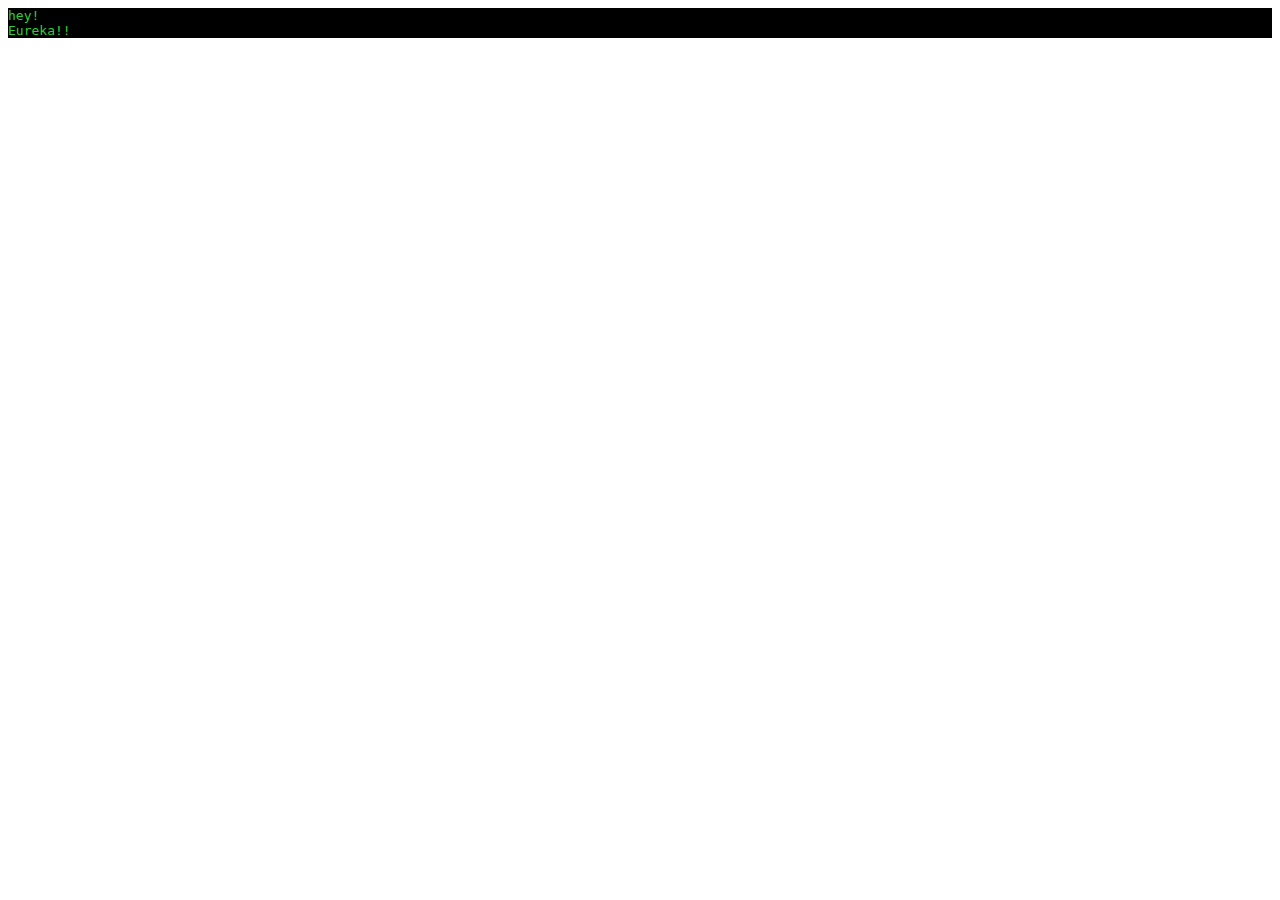
==== index.html @ 996a8cb2 "Create index.html" ====
<!DOCTYPE html>
<html>
    <head>
        <style>
            #ui-console {
                background-color: black;
                color: limegreen;
                font-family: monospace;
                overflow-y: scroll;
            }
        </style>
    </head>
    <body>
        <div id="ui-console">
            
        </div>
    </body>
    <script>
        var ctext = [];
        var c = document.getElementById("ui-console");
        var nlot = document.createElement("span");
        var nlot2 = document.createElement("span");
        nlot.style.display = "block";
        nlot2.style.display = "block";
        nlot2.innerHTML = "Eureka!!";
        nlot.innerHTML = "hey!";
        c.appendChild(nlot);
        c.appendChild(nlot2);
        
        
    </script>
</html>
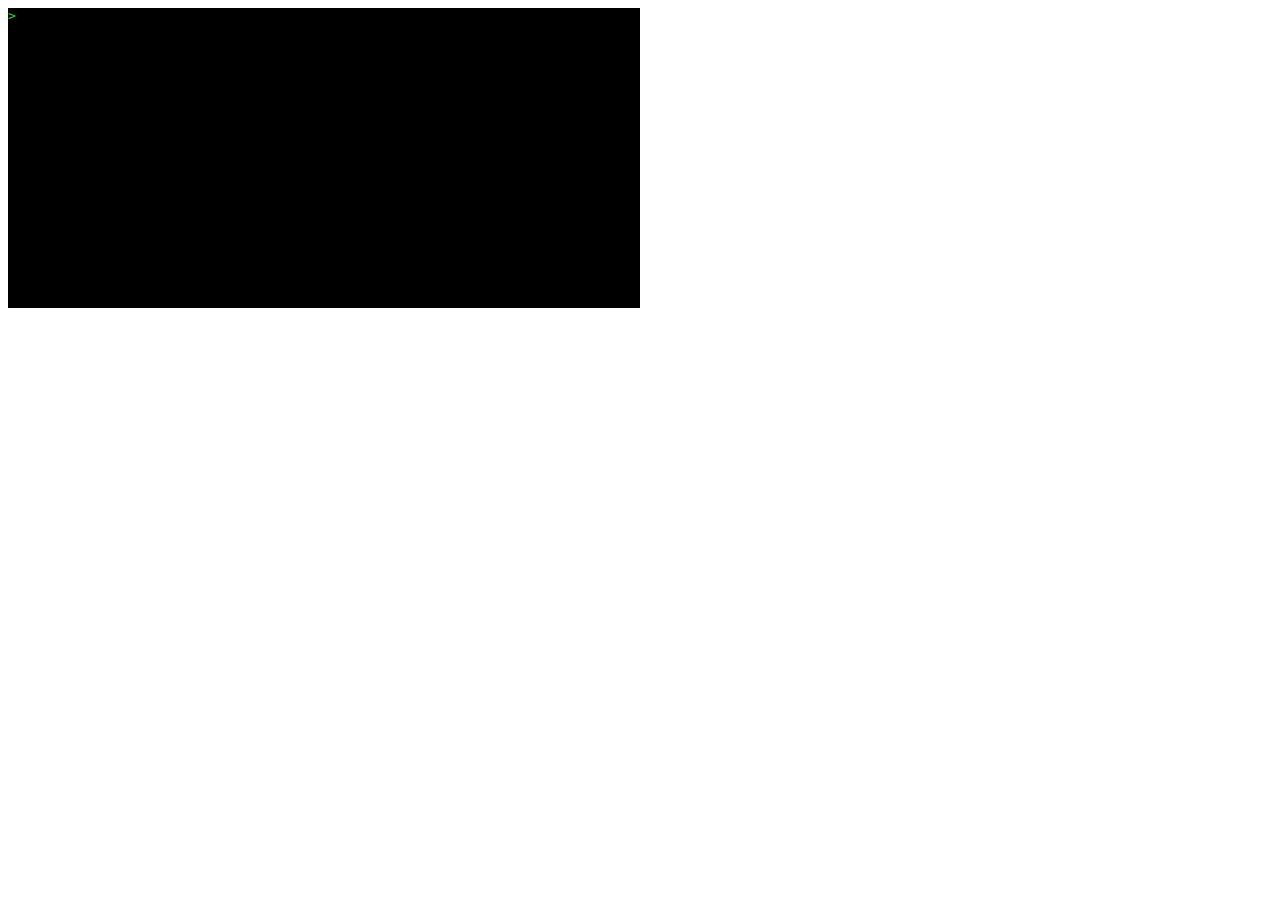
==== commit b5e8b051: "Basic console functions" ====
--- a/index.html
+++ b/index.html
@@ -3,10 +3,13 @@
     <head>
         <style>
             #ui-console {
+                width: 50%;
+                min-width: 500px;
                 background-color: black;
                 color: limegreen;
                 font-family: monospace;
                 overflow-y: scroll;
+                
             }
         </style>
     </head>
@@ -16,17 +19,109 @@
         </div>
     </body>
     <script>
-        var ctext = [];
+        var cons = new Array(20);
         var c = document.getElementById("ui-console");
-        var nlot = document.createElement("span");
-        var nlot2 = document.createElement("span");
-        nlot.style.display = "block";
-        nlot2.style.display = "block";
-        nlot2.innerHTML = "Eureka!!";
-        nlot.innerHTML = "hey!";
-        c.appendChild(nlot);
-        c.appendChild(nlot2);
+        var activeLine = 0;  // variable to mark where caret is via 'cons' array index
+        var nout = new Output();
+        var new_line_handler = function(event){
+            if(event.code == "Enter"){
+                event.preventDefault();
+                submitLine();
+            }
+        }
+        
+        function build_console(){
+            for(i of cons.keys()){
+                cons[i] = document.createElement("span");
+                cons[i].style.display = "block";
+                cons[i].innerHTML = "&nbsp";
+                c.appendChild(cons[i]);
+            }
+            cons[activeLine].innerHTML = prompt; 
+        }
+        
+        function init_console(){
+            cons[activeLine].addEventListener("keypress", new_line_handler);
+            document.getElementById("al").focus();
+        }
+        
+        /*
+        function generate_output(num_lines, line){
+            var output_text = new Array(50);
+            var line_count = 0
+            
+            for(;line_count < num_lines; line_count++){
+                output_text[line_count] = line;
+            }
+            
+        }*/
+        
+        function Output(output_text = []){
+            this.build_output = function (input) {
+                output_text.push(input);
+            }
+            this.send_output = function () {
+                cons[activeLine].innerHTML = "&nbsp";
+                cons[activeLine].removeEventListener("keypress", new_line_handler);
+                activeLine = 0;
+                activeLine += output_text.length;
+                
+                for(a of cons.keys()){
+                    if(a < activeLine){
+                        if(output_text[a] == ""){
+                            cons[a].innerHTML = context;
+                        }else {
+                            cons[a].innerHTML = context + output_text[a];
+                        }
+                    }else {
+                        cons[a].innerHTML = "&nbsp";
+                    }  
+                }
+                
+                console.log(output_text);
+                
+                cons[activeLine].innerHTML = prompt;
+                cons[activeLine].addEventListener("keypress", new_line_handler);                                                          
+                document.getElementById("al").focus();
+                
+            }
+            this.finish = function (isFinished = false) {
+                if(isFinished){
+                    output_text.length = 0;
+                    this.send_output();
+                }
+            }
+        }
+        
+        var context = "<span contentEditable=false>>&nbsp</span>";
+        var line = "<span id='al' contentEditable=true></span>";
+        var prompt = context + line;
+        
+        /*var nlot5 = document.createElement("span");
+        nlot5.style.display = "block";
+        nlot5.innerHTML = prom + ;
+        nlot5.addEventListener("keypress", function(e){ if(e.keyCode == 13) submitLine(); });
+        */
         
         
+        function submitLine(){
+            var submitted_text = document.getElementById("al").textContent;
+            
+            if(submitted_text == "clear"){
+                nout.finish(true);
+            }else {
+                nout.build_output(submitted_text);
+                nout.send_output();
+            }
+            
+            
+            
+            //generate_output(1, submitted_text);
+            
+            console.log(submitted_text);
+        }
+        
+        build_console();
+        init_console();
     </script>
 </html>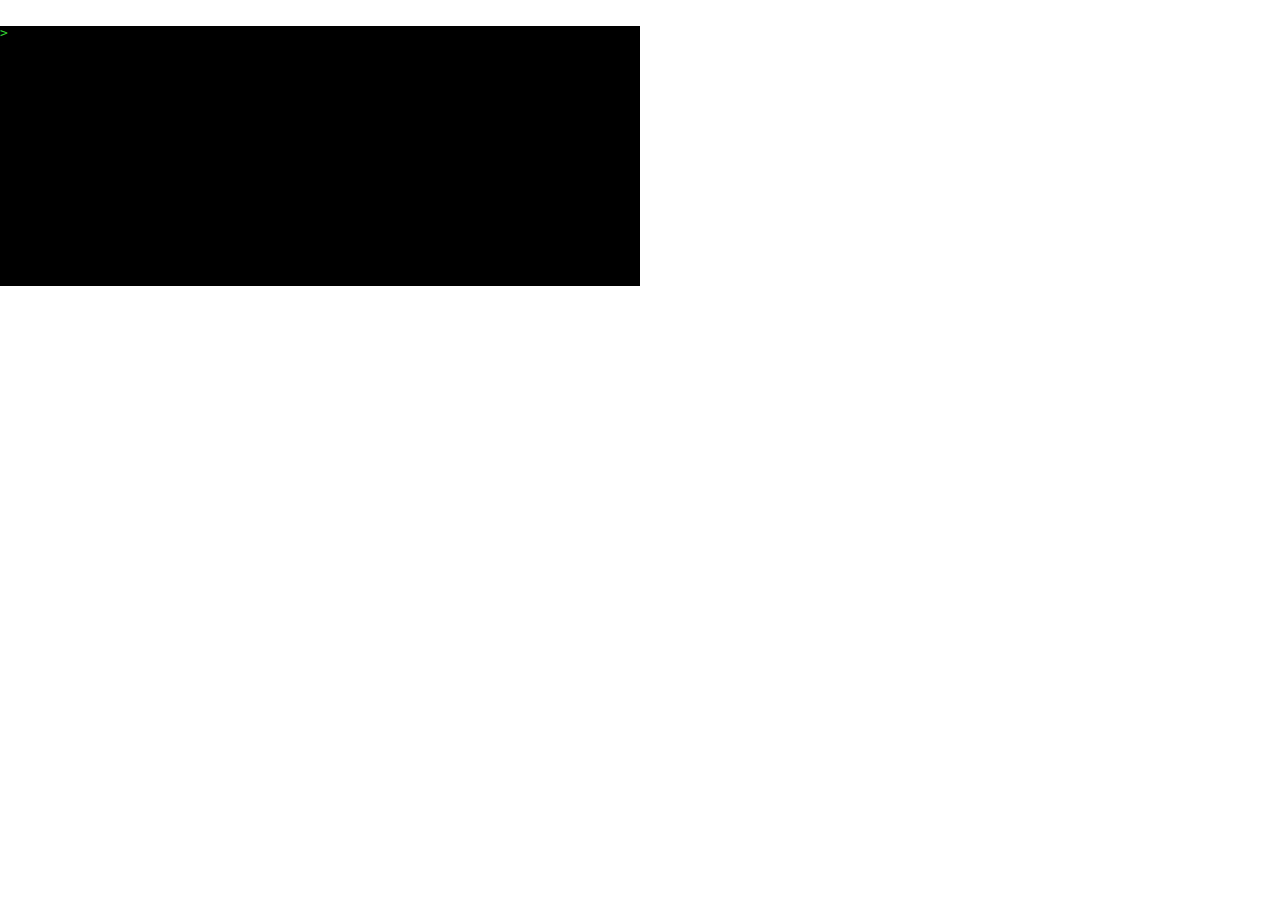
==== commit cdc70631: "reorganization" ====
--- a/index.html
+++ b/index.html
@@ -1,127 +1,13 @@
 <!DOCTYPE html>
 <html>
     <head>
-        <style>
-            #ui-console {
-                width: 50%;
-                min-width: 500px;
-                background-color: black;
-                color: limegreen;
-                font-family: monospace;
-                overflow-y: scroll;
-                
-            }
-        </style>
+        <title>LanSim</title>
+        <link rel="stylesheet" href="styles.css">
     </head>
     <body>
-        <div id="ui-console">
+        <div id="ui-terminal">
             
         </div>
     </body>
-    <script>
-        var cons = new Array(20);
-        var c = document.getElementById("ui-console");
-        var activeLine = 0;  // variable to mark where caret is via 'cons' array index
-        var nout = new Output();
-        var new_line_handler = function(event){
-            if(event.code == "Enter"){
-                event.preventDefault();
-                submitLine();
-            }
-        }
-        
-        function build_console(){
-            for(i of cons.keys()){
-                cons[i] = document.createElement("span");
-                cons[i].style.display = "block";
-                cons[i].innerHTML = "&nbsp";
-                c.appendChild(cons[i]);
-            }
-            cons[activeLine].innerHTML = prompt; 
-        }
-        
-        function init_console(){
-            cons[activeLine].addEventListener("keypress", new_line_handler);
-            document.getElementById("al").focus();
-        }
-        
-        /*
-        function generate_output(num_lines, line){
-            var output_text = new Array(50);
-            var line_count = 0
-            
-            for(;line_count < num_lines; line_count++){
-                output_text[line_count] = line;
-            }
-            
-        }*/
-        
-        function Output(output_text = []){
-            this.build_output = function (input) {
-                output_text.push(input);
-            }
-            this.send_output = function () {
-                cons[activeLine].innerHTML = "&nbsp";
-                cons[activeLine].removeEventListener("keypress", new_line_handler);
-                activeLine = 0;
-                activeLine += output_text.length;
-                
-                for(a of cons.keys()){
-                    if(a < activeLine){
-                        if(output_text[a] == ""){
-                            cons[a].innerHTML = context;
-                        }else {
-                            cons[a].innerHTML = context + output_text[a];
-                        }
-                    }else {
-                        cons[a].innerHTML = "&nbsp";
-                    }  
-                }
-                
-                console.log(output_text);
-                
-                cons[activeLine].innerHTML = prompt;
-                cons[activeLine].addEventListener("keypress", new_line_handler);                                                          
-                document.getElementById("al").focus();
-                
-            }
-            this.finish = function (isFinished = false) {
-                if(isFinished){
-                    output_text.length = 0;
-                    this.send_output();
-                }
-            }
-        }
-        
-        var context = "<span contentEditable=false>>&nbsp</span>";
-        var line = "<span id='al' contentEditable=true></span>";
-        var prompt = context + line;
-        
-        /*var nlot5 = document.createElement("span");
-        nlot5.style.display = "block";
-        nlot5.innerHTML = prom + ;
-        nlot5.addEventListener("keypress", function(e){ if(e.keyCode == 13) submitLine(); });
-        */
-        
-        
-        function submitLine(){
-            var submitted_text = document.getElementById("al").textContent;
-            
-            if(submitted_text == "clear"){
-                nout.finish(true);
-            }else {
-                nout.build_output(submitted_text);
-                nout.send_output();
-            }
-            
-            
-            
-            //generate_output(1, submitted_text);
-            
-            console.log(submitted_text);
-        }
-        
-        build_console();
-        init_console();
-    </script>
+    <script type="text/javascript" src="terminal.js"></script>
 </html>--- a/styles.css
+++ b/styles.css
@@ -0,0 +1,85 @@
+/*------------------------------------*\
+    RESET
+\*------------------------------------*/
+/* http://meyerweb.com/eric/tools/css/reset/ 
+    v2.0b1 | 201101 
+    NOTE:WORK IN PROGRESS
+    USE WITH CAUTION AND TEST WITH ABANDON */
+
+html,body,div,span,applet,object,iframe,
+h1,h2,h3,h4,h5,h6,p,blockquote,pre,
+a,abbr,acronym,address,big,cite,code,
+del,dfn,em,img,ins,kbd,q,s,samp,
+small,strike,strong,sub,sup,tt,var,
+b,u,i,center,
+dl,dt,dd,ol,ul,li,
+fieldset,form,label,legend,
+table,caption,tbody,tfoot,thead,tr,th,td,
+article,aside,canvas,details,figcaption,figure,
+footer,header,hgroup,menu,nav,section,summary,
+time,mark,audio,video{
+    margin:0;
+    padding:0;
+    border:0;
+    outline:0;
+    font-size:100%;
+    font:inherit;
+    vertical-align:baseline;
+}
+
+/* HTML5 display-role reset for older browsers */
+
+article,aside,details,figcaption,figure,
+footer,header,hgroup,menu,nav,section{
+    display:block;
+}
+body{
+    line-height:1;
+}
+ol,ul{
+    list-style:none;
+}
+blockquote,q{
+    quotes:none;
+}
+blockquote:before,blockquote:after,
+q:before,q:after{
+    content:’’;
+    content:none;
+}
+/* remember to define visible focus styles! 
+:focus{
+    outline:?????;
+} */
+
+/* remember to highlight inserts somehow! */
+ins{
+    text-decoration:none;
+}
+del{
+    text-decoration:line-through;
+}
+
+table{
+    border-collapse:collapse;
+    border-spacing:0;
+}
+
+
+
+
+
+/*------------------------------------*\
+    $MAIN
+\*------------------------------------*/
+
+
+#ui-terminal {
+    width: 50%;
+    min-width: 500px;
+    margin-top: 2em;
+    background-color: black;
+    color: limegreen;
+    font-family: monospace;
+    overflow-y: scroll;
+}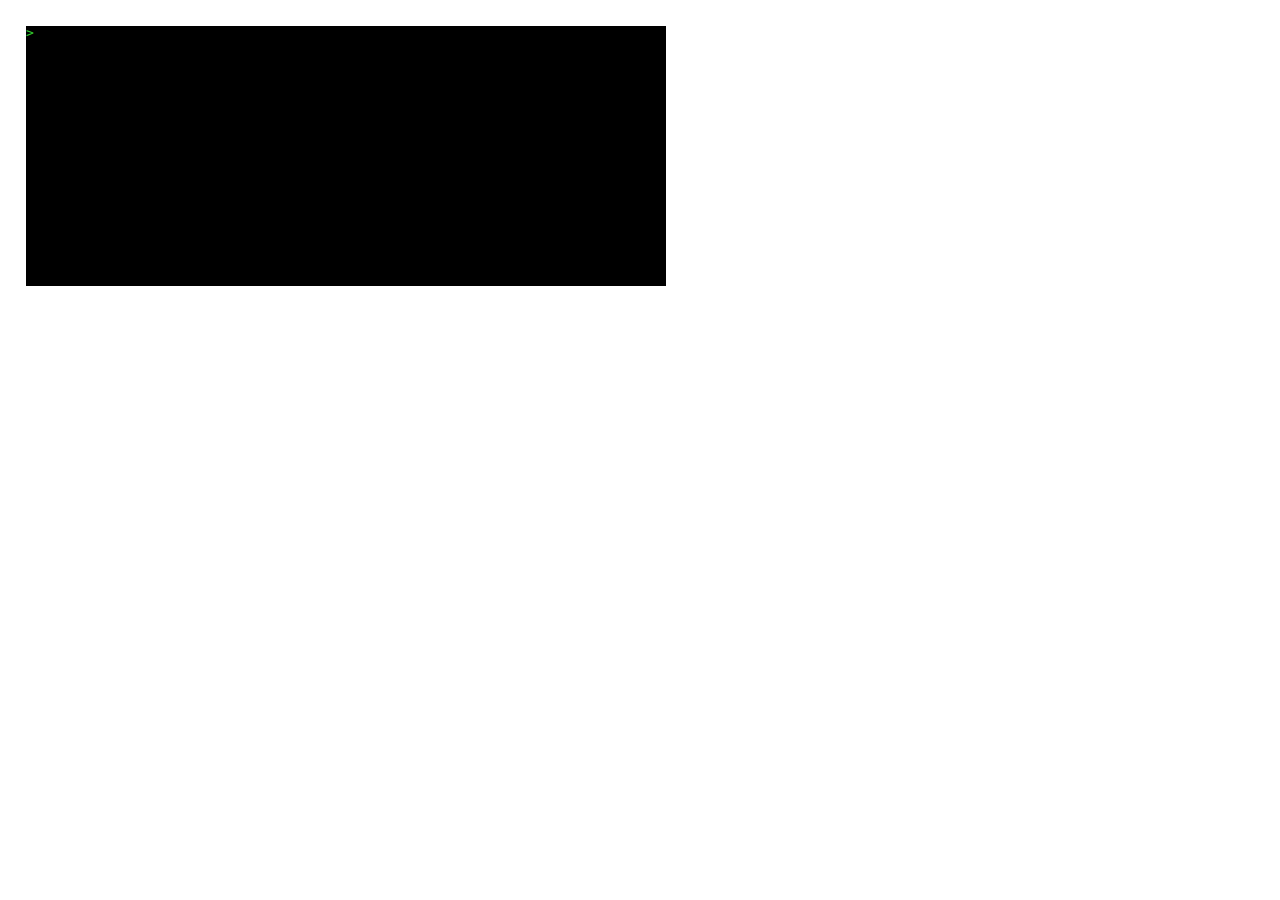
==== commit efb1223d: "split up JS file, unidioted some comments" ====
--- a/index.html
+++ b/index.html
@@ -9,5 +9,10 @@
             
         </div>
     </body>
+    <script type="text/javascript" src="Output.js"></script>
     <script type="text/javascript" src="terminal.js"></script>
+    <script>
+        build_terminal();
+        init_terminal();
+    </script>
 </html>--- a/styles.css
+++ b/styles.css
@@ -78,6 +78,7 @@
     width: 50%;
     min-width: 500px;
     margin-top: 2em;
+    margin-left: 2em;
     background-color: black;
     color: limegreen;
     font-family: monospace;
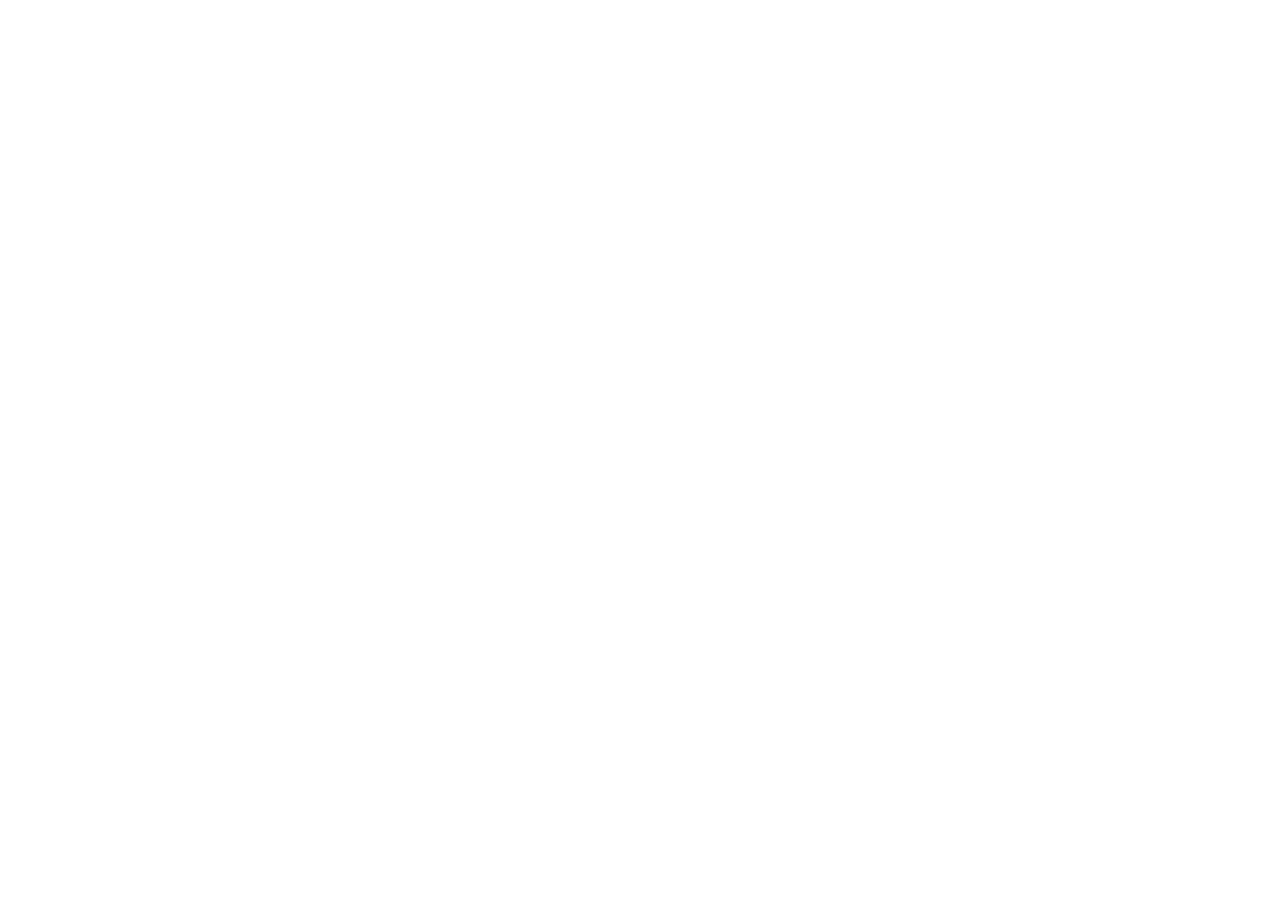
==== commit 55cd8a1b: "Class structure refactor complete" ====
--- a/index.html
+++ b/index.html
@@ -9,10 +9,10 @@
             
         </div>
     </body>
-    <script type="text/javascript" src="Output.js"></script>
-    <script type="text/javascript" src="terminal.js"></script>
+    <script type="text/javascript" src="Buffer.js"></script>
+    <script type="text/javascript" src="Terminal.js"></script>
     <script>
-        build_terminal();
-        init_terminal();
+        var terminal = new Terminal();
+        terminal.init_terminal();
     </script>
 </html>--- a/styles.css
+++ b/styles.css
@@ -77,6 +77,7 @@
 #ui-terminal {
     width: 50%;
     min-width: 500px;
+    max-height: 300px;
     margin-top: 2em;
     margin-left: 2em;
     background-color: black;
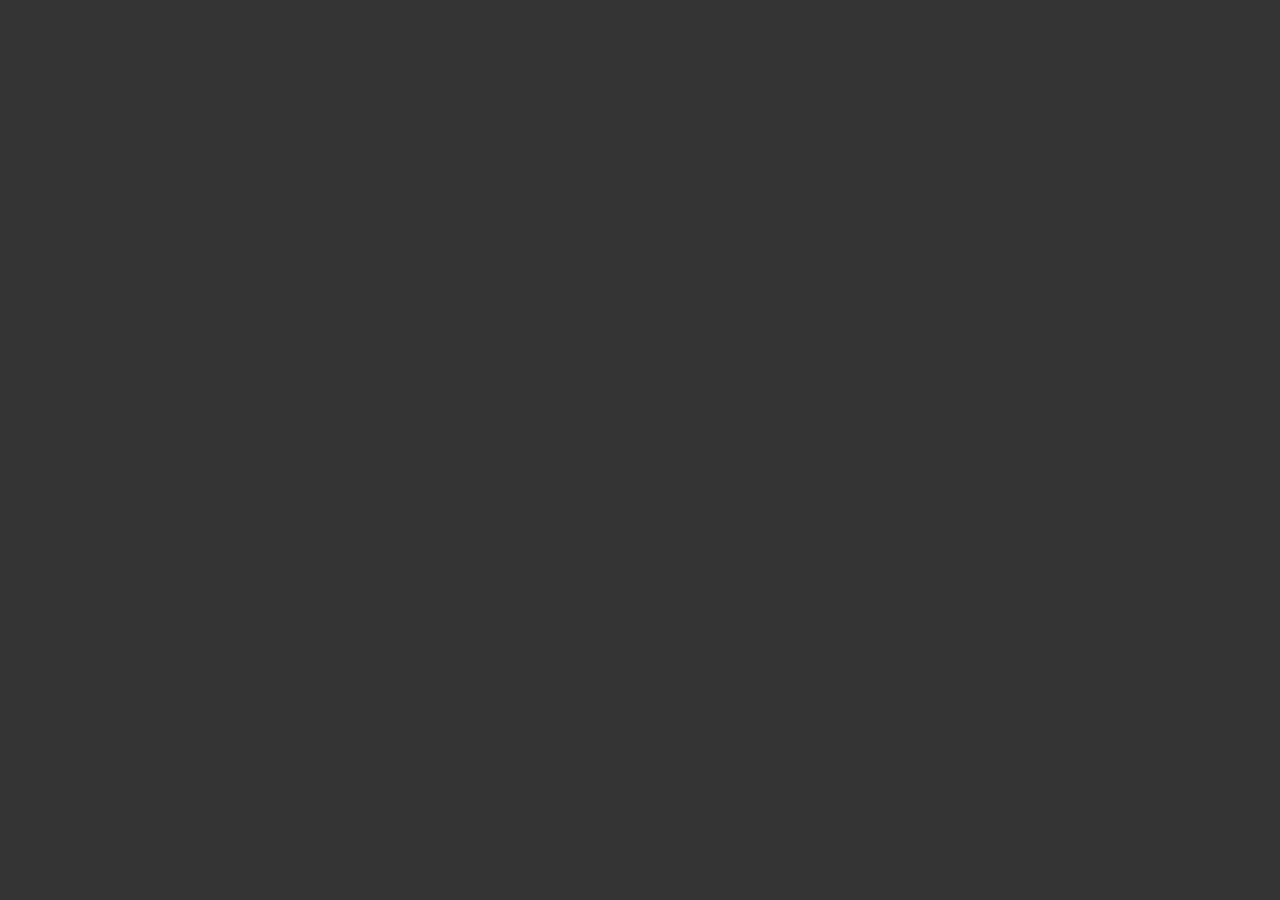
==== commit 339f5baf: "terminal scrolling implemented, test commands" ====
--- a/index.html
+++ b/index.html
@@ -10,6 +10,7 @@
         </div>
     </body>
     <script type="text/javascript" src="Buffer.js"></script>
+    <script type="text/javascript" src="Processor.js"></script>
     <script type="text/javascript" src="Terminal.js"></script>
     <script>
         var terminal = new Terminal();
--- a/styles.css
+++ b/styles.css
@@ -72,7 +72,9 @@
 /*------------------------------------*\
     $MAIN
 \*------------------------------------*/
-
+body {
+    background-color: #333;
+}
 
 #ui-terminal {
     width: 50%;
